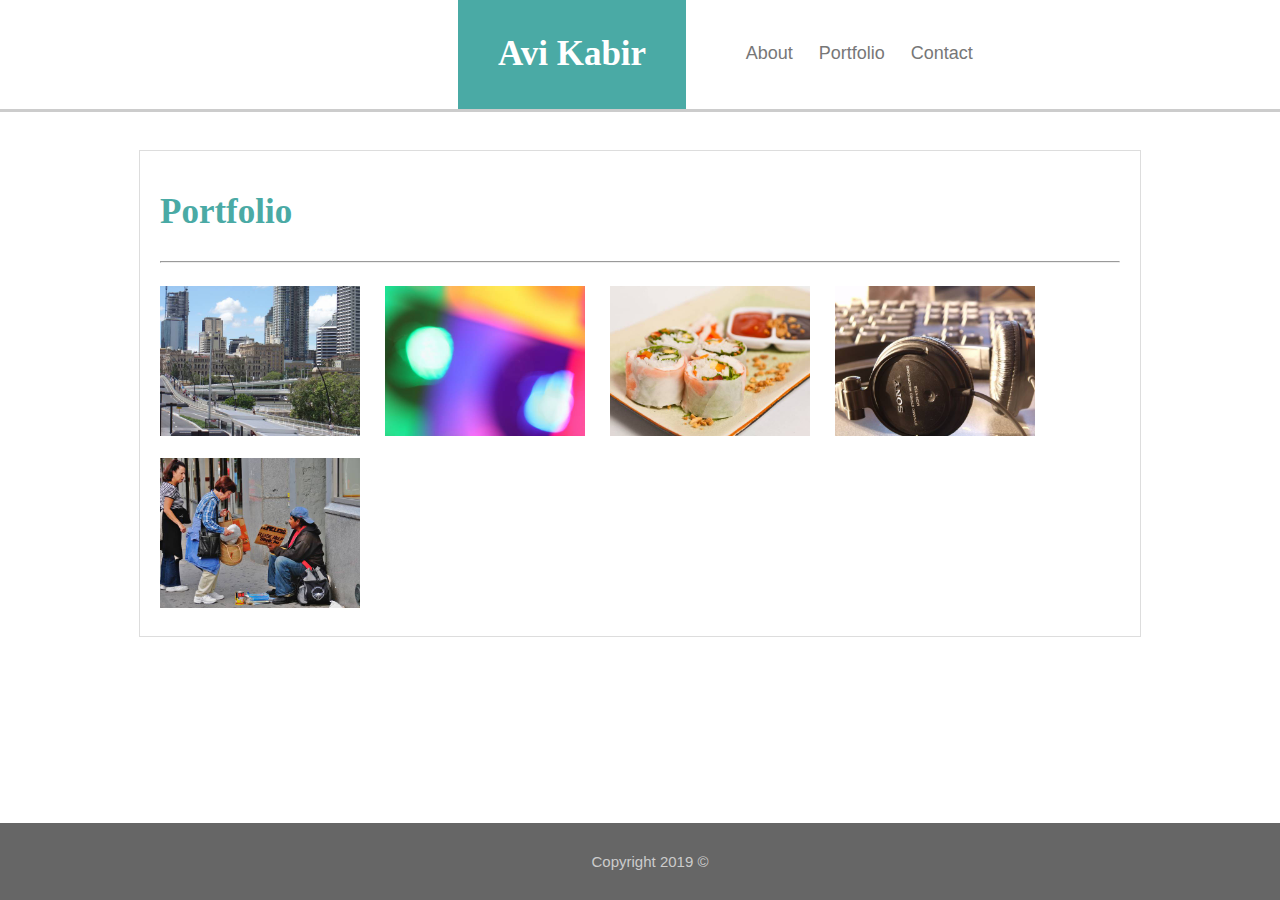
==== portfolio.html @ c9ea36fa "added portfolio html and footer" ====
<!DOCTYPE html>
<html lang="en">
<head>
    <meta charset="UTF-8">
    <meta name="viewport" content="width=device-width, initial-scale=1.0">
    <meta http-equiv="X-UA-Compatible" content="ie=edge">
    <title>Portfolio</title>

    <!-- Link to external CSS -->
    <link rel="stylesheet" href="assets/css/style.css"> 

</head>
<body>
    
<!--header and nav bar-->
<header>
         
        
        
    <div class="navbar">
        
            <!--logo text-->
            <h1 id="logo">Avi Kabir</h1>
            
    <!--nav bar contents-->        
    <nav>
        <ul>
            <li><a href="about.asp">About</a></li>
            <li><a href="portfolio.asp">Portfolio</a></li>
            <li><a href="contact.asp">Contact</a></li>
            
    
        </ul>
    </nav>

    </div>

</header>

<div class="container">

    <section id="portfoliopics">
        
        <br>

        <h1>Portfolio</h1>

        <br>

        <hr>

        

            <img id = "portfolio1" src="assets/images/Placeholder_1.jpg" alt="Portfolio picture 1">
            <img id = "portfolio2" src="assets/images/Placeholder_2.jpg" alt="Portfolio picture 2">
            <img id = "portfolio3" src="assets/images/Placeholder_3.jpg" alt="Portfolio picture 3">
            <img id = "portfolio4" src="assets/images/Placeholder_4.jpg" alt="Portfolio picture 4">
            <img id = "portfolio5" src="assets/images/Placeholder_5.jpg" alt="Portfolio picture 5">

    </section>
</div>


<div class="footercontainer">

    <p>Copyright 2019 ©</p>

</div>

</body>
</html>
---- assets/css/style.css ----
/* BG IMAGE */
  body {
    
    /* space on the header */
    background-image: url(https://raw.githubusercontent.com/AviMKabir/Basic-Portfolio/master/assets/images/background.png);
    margin: 0;
    padding: 0;
    font-family: "Arial", "Helvetica Neue", Helvetica, sans-serif;
    font-size: 18px;
    color: #777777;
    
    /* space between the lines */
    line-height: 150%;

   }


.navbar {

  width: 52%;
  margin: 0 auto;
}

header {

  background-color: rgb(255, 255, 255);
  border-bottom: 3px solid #cccccc;
  
}
  

header ::after{

  content: '';
  display: table;
  clear: both;
  
}


h1 {
  
  margin: 0 auto;
  font-family: "Georgia", Times, "Times New Roman", serif;
  font-size: 35px;
  color: #4aaaa5;
}
 
h2{

  font-family: "Georgia", Times, "Times New Roman", serif;
  font-size: 30px;
  color: #4aaaa5;
}



#logo { 
  position: fixed;
  left: 458px;
  top: 0px;
  color: white;
  background-color: #4aaaa5;
  padding-top: 40px;
  padding-bottom: 42px;
  padding-left: 40px;
  padding-right: 40px;
  
}

nav {

  float: right;
  position: sticky;
  top: 0;
  
  
}

nav ul {
  margin: 0;
  padding: 0;
  list-style: none;
  
  }

  nav li {

    float: left;
    margin-left: 10px;
    padding-top: 40px;
    padding-bottom: 15px;
    
    
  }



  nav li a {

    text-align: center;
    padding: 14px 16px;
    text-decoration: none;
    color: #777777;

  }

  nav li a:hover {
    color: #4aaaa5;
  }

  .container{
    width: 960px;
    margin: 0 auto;
    background-color: #ffffff;
    position: fixed;
    left: 0;
    right: 0;
    top: 150px;
    padding: 20px;
    border-style: solid;
    border: 1px solid #dddddd;
  
  
  }
  
  #main-bio,
  #bio-image
       {
  
      float: left;
  }
  
  #bio-image
    {
  
      margin-right: 20px;
      margin-top: 14px;
      width: 200px;
    
  }

  #portfolio1,
  #portfolio2,
  #portfolio3,
  #portfolio4,
  #portfolio5 
    {

    width: 200px;
    margin-right: 20px;
    margin-top: 14px;
  }


  .footercontainer {

    position: fixed;
    left: 0;
    bottom: 0;
    width: 100%;
    background-color: #666666;
    color: #cccccc;
    font-size: 15px;
    text-align: center;
    padding: 10px;
  }
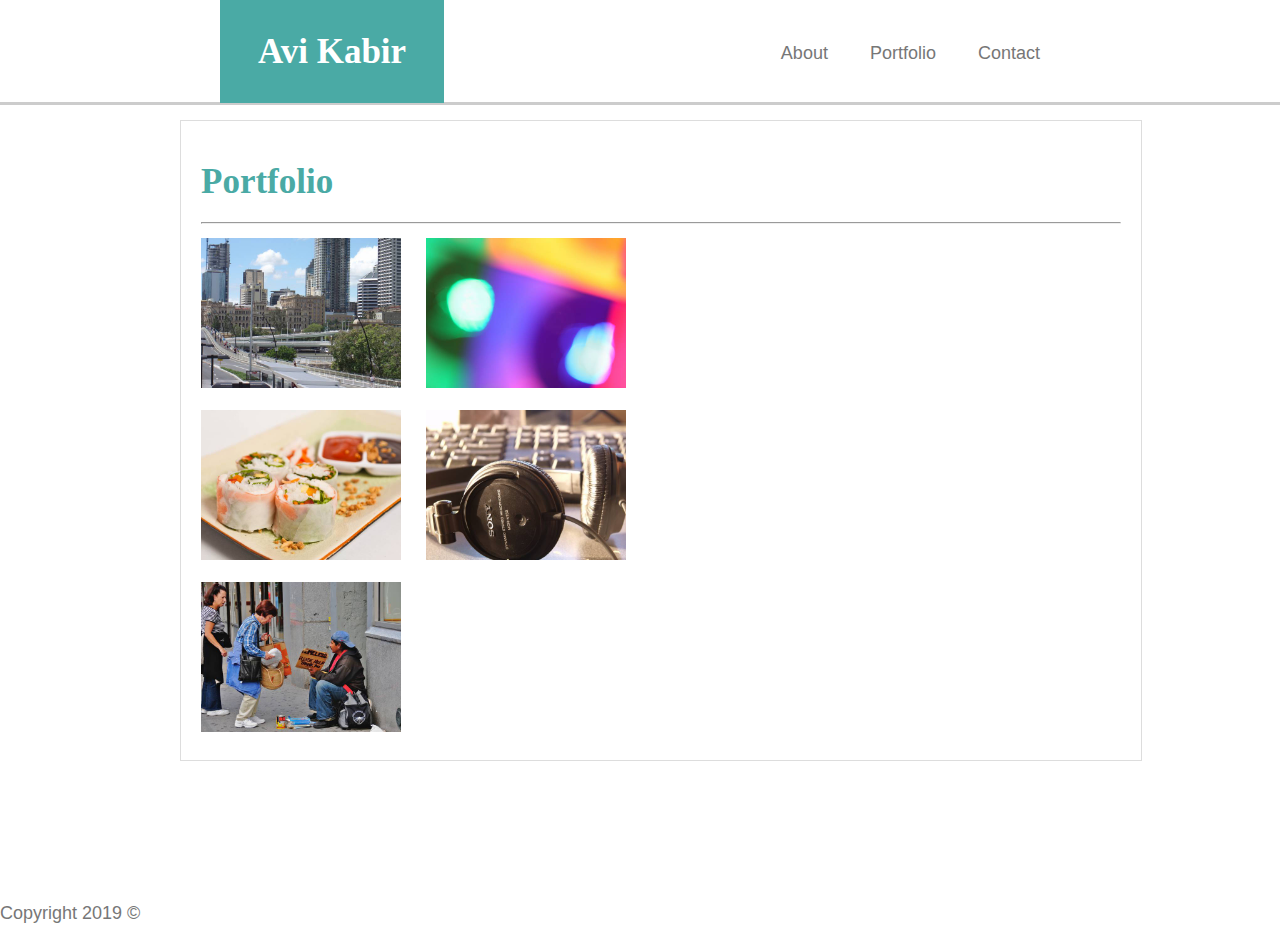
==== commit f28e5f02: "fixed everything on main page" ====
--- a/portfolio.html
+++ b/portfolio.html
@@ -1,17 +1,24 @@
 <!DOCTYPE html>
 <html lang="en">
+
 <head>
+    
     <meta charset="UTF-8">
     <meta name="viewport" content="width=device-width, initial-scale=1.0">
     <meta http-equiv="X-UA-Compatible" content="ie=edge">
+    
     <title>Portfolio</title>
 
     <!-- Link to external CSS -->
     <link rel="stylesheet" href="assets/css/style.css"> 
 
 </head>
+
 <body>
     
+
+     
+
 <!--header and nav bar-->
 <header>
          
@@ -19,11 +26,11 @@
         
     <div class="navbar">
         
-            <!--logo text-->
-            <h1 id="logo">Avi Kabir</h1>
+           
             
     <!--nav bar contents-->        
     <nav>
+        
         <ul>
             <li><a href="about.asp">About</a></li>
             <li><a href="portfolio.asp">Portfolio</a></li>
@@ -37,35 +44,48 @@
 
 </header>
 
+<!--logo text-->
+<h1 id="logo">Avi Kabir</h1>
+
+
+
 <div class="container">
 
-    <section id="portfoliopics">
+    <section id="main-bio">
         
         <br>
 
-        <h1>Portfolio</h1>
+      <h1>Portfolio</h1>
 
-        <br>
+      <br>
 
-        <hr>
+      <hr>
 
-        
+      <img id="portfolio-image" src="assets/images/Placeholder_1.jpg" alt="Portfolio 1">
+      <img id="portfolio-image" src="assets/images/Placeholder_2.jpg" alt="Portfolio 2">
+      <br>
+      <img id="portfolio-image" src="assets/images/Placeholder_3.jpg" alt="Portfolio 3">
+      <img id="portfolio-image" src="assets/images/Placeholder_4.jpg" alt="Portfolio 4">
+      <br>
+      <img id="portfolio-image" src="assets/images/Placeholder_5.jpg" alt="Portfolio 5">
+       
 
-            <img id = "portfolio1" src="assets/images/Placeholder_1.jpg" alt="Portfolio picture 1">
-            <img id = "portfolio2" src="assets/images/Placeholder_2.jpg" alt="Portfolio picture 2">
-            <img id = "portfolio3" src="assets/images/Placeholder_3.jpg" alt="Portfolio picture 3">
-            <img id = "portfolio4" src="assets/images/Placeholder_4.jpg" alt="Portfolio picture 4">
-            <img id = "portfolio5" src="assets/images/Placeholder_5.jpg" alt="Portfolio picture 5">
+                                
+    </section>
 
-    </section>
 </div>
 
-
-<div class="footercontainer">
+<footer>
+    <div>
 
     <p>Copyright 2019 ©</p>
 
-</div>
+    </div>
+</footer>    
+
+
 
 </body>
+
+
 </html>--- a/assets/css/style.css
+++ b/assets/css/style.css
@@ -1,10 +1,21 @@
+*{
 
+  margin: 0;
+  padding: 0;
+}
+
+html {
+
+  height: 100%;
+}
 
 /* BG IMAGE */
   body {
     
     /* space on the header */
     background-image: url(https://raw.githubusercontent.com/AviMKabir/Basic-Portfolio/master/assets/images/background.png);
+
+    height: 100%;
     margin: 0;
     padding: 0;
     font-family: "Arial", "Helvetica Neue", Helvetica, sans-serif;
@@ -14,24 +25,33 @@
     /* space between the lines */
     line-height: 150%;
 
+   
+
+
    }
 
 
 .navbar {
 
-  width: 52%;
+  width: 65%;
   margin: 0 auto;
 }
 
 header {
 
+  
   background-color: rgb(255, 255, 255);
   border-bottom: 3px solid #cccccc;
+  position: fixed;
+  width: 100%;
+  padding-bottom: 20px;
+  
+  
   
 }
   
 
-header ::after{
+header::after{
 
   content: '';
   display: table;
@@ -59,14 +79,12 @@
 
 #logo { 
   position: fixed;
-  left: 458px;
-  top: 0px;
   color: white;
   background-color: #4aaaa5;
-  padding-top: 40px;
-  padding-bottom: 42px;
-  padding-left: 40px;
-  padding-right: 40px;
+  margin-left: 220px;
+  padding: 38px;
+  
+  
   
 }
 
@@ -112,20 +130,28 @@
   }
 
   .container{
-    width: 960px;
+    
+    clear: both;
     margin: 0 auto;
-    background-color: #ffffff;
-    position: fixed;
-    left: 0;
-    right: 0;
-    top: 150px;
-    padding: 20px;
-    border-style: solid;
-    border: 1px solid #dddddd;
-  
+    
+    width: 920px;
+    min-height: 100%;
   
   }
   
+  #main-bio
+   {
+
+    overflow: auto;
+    background-color: white;
+    padding: 20px;
+    margin-top: 120px;
+    margin-bottom: 30px;
+    border: solid 1px #dddddd;
+    width: 920px;
+
+  }
+
   #main-bio,
   #bio-image
        {
@@ -142,28 +168,26 @@
     
   }
 
-  #portfolio1,
-  #portfolio2,
-  #portfolio3,
-  #portfolio4,
-  #portfolio5 
+  #portfolio-image
     {
 
-    width: 200px;
-    margin-right: 20px;
-    margin-top: 14px;
+      margin-right: 20px;
+      margin-top: 14px;
+      width: 200px;
   }
 
+ #footer {
 
-  .footercontainer {
-
-    position: fixed;
-    left: 0;
-    bottom: 0;
-    width: 100%;
-    background-color: #666666;
-    color: #cccccc;
-    font-size: 15px;
-    text-align: center;
-    padding: 10px;
-  }+  background-color: #666666;
+  color: #cccccc;
+  position: sticky;
+  height: 20px;
+  margin-top: -20px;
+  clear: both;
+  text-align: center;
+  bottom: 0px;
+  padding-top: 20px;
+  padding-bottom: 8px;
+  font-size: 10px;
+  border-top: 5px solid #4aaaa5;
+ }
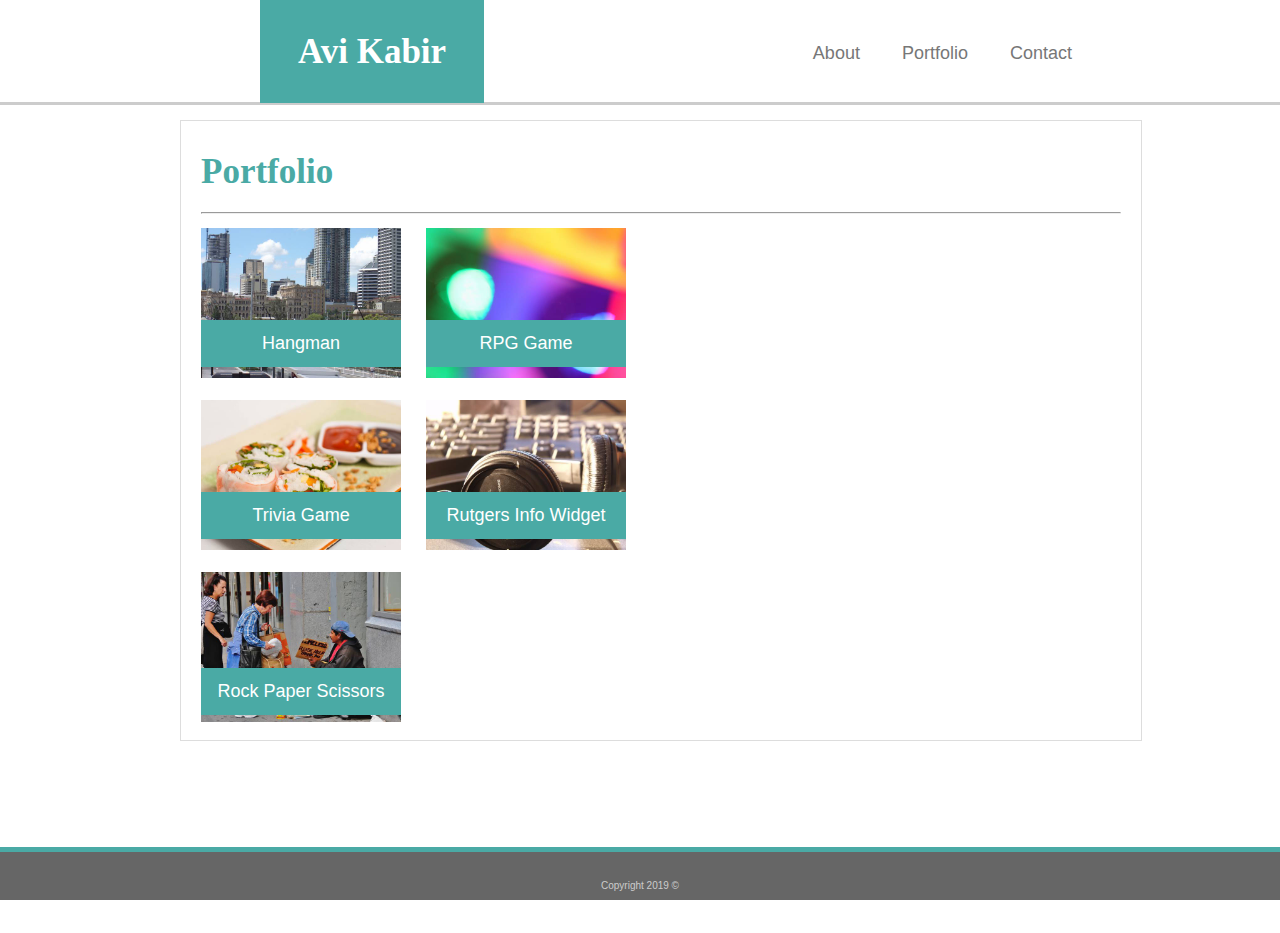
==== commit 1244dbf7: "fixed portfolio page" ====
--- a/portfolio.html
+++ b/portfolio.html
@@ -61,28 +61,47 @@
 
       <hr>
 
-      <img id="portfolio-image" src="assets/images/Placeholder_1.jpg" alt="Portfolio 1">
+    <div class="portfolio-1">
+        <img id="portfolio-image" src="assets/images/Placeholder_1.jpg" alt="Portfolio 1">
+        <div class="portfolio-1-text">Hangman</div>
+    </div> 
+
+    <div class="portfolio-2">
       <img id="portfolio-image" src="assets/images/Placeholder_2.jpg" alt="Portfolio 2">
+      <div class="portfolio-2-text">RPG Game</div>
+    </div>
+
       <br>
+
+    <div class="portfolio-3">  
       <img id="portfolio-image" src="assets/images/Placeholder_3.jpg" alt="Portfolio 3">
+      <div class="portfolio-3-text">Trivia Game</div>
+    </div>
+
+    <div class="portfolio-4"> 
       <img id="portfolio-image" src="assets/images/Placeholder_4.jpg" alt="Portfolio 4">
+      <div class="portfolio-4-text">Rutgers Info Widget</div>
+    </div>  
+
       <br>
+
+    <div class="portfolio-5">  
       <img id="portfolio-image" src="assets/images/Placeholder_5.jpg" alt="Portfolio 5">
-       
+      <div class="portfolio-5-text">Rock Paper Scissors</div>
+    </div> 
 
                                 
     </section>
 
 </div>
 
-<footer>
-    <div>
-
-    <p>Copyright 2019 ©</p>
-
-    </div>
-</footer>    
-
+<footer id="footer">
+        <div>
+    
+        <p>Copyright 2019 ©</p>
+    
+        </div>
+ </footer>  
 
 
 </body>
--- a/assets/css/style.css
+++ b/assets/css/style.css
@@ -33,8 +33,9 @@
 
 .navbar {
 
-  width: 65%;
+  width: 70%;
   margin: 0 auto;
+  z-index: 100;
 }
 
 header {
@@ -45,6 +46,7 @@
   position: fixed;
   width: 100%;
   padding-bottom: 20px;
+  z-index: 100;
   
   
   
@@ -81,8 +83,9 @@
   position: fixed;
   color: white;
   background-color: #4aaaa5;
-  margin-left: 220px;
+  margin-left: 260px;
   padding: 38px;
+  z-index: 100;
   
   
   
@@ -144,9 +147,9 @@
 
     overflow: auto;
     background-color: white;
-    padding: 20px;
+    padding: 10px 20px;
     margin-top: 120px;
-    margin-bottom: 30px;
+    margin-bottom: 15px;
     border: solid 1px #dddddd;
     width: 920px;
 
@@ -175,6 +178,94 @@
       margin-top: 14px;
       width: 200px;
   }
+
+  #my-bio {
+
+    margin-top: 10px;
+  }
+
+
+  .portfolio-1,
+  .portfolio-2 {
+
+    position: relative;
+    display: inline;
+    
+    
+  }
+
+  .portfolio-1-text
+   {
+
+  position: absolute;
+  bottom: 15px;
+  left: 0px;
+  color: white;
+  background-color: #4aaaa5;
+  padding: 10px 61px;
+   }
+
+  .portfolio-2-text {
+
+    position: absolute;
+    bottom: 15px;
+    left: 0px;
+    color: white;
+    background-color: #4aaaa5;
+    padding: 10px 53.5px;
+    
+  }
+
+  .portfolio-3,
+  .portfolio-4 {
+
+    
+    position: relative;
+    display: inline;
+    
+  }
+
+  .portfolio-3-text {
+    
+    clear: both;
+    position: absolute;
+    bottom: 15px;
+    left: 0px;
+    color: white;
+    background-color: #4aaaa5;
+    padding: 10px 51.5px;
+  }
+
+  .portfolio-4-text {
+    
+    clear: both;
+    position: absolute;
+    bottom: 15px;
+    left: 0px;
+    color: white;
+    background-color: #4aaaa5;
+    padding: 10px 20.5px;
+  }
+
+  .portfolio-5 {
+
+    
+    position: relative;
+    
+    
+  }
+  .portfolio-5-text {
+    
+    clear: both;
+    position: absolute;
+    bottom: 15px;
+    left: 0px;
+    color: white;
+    background-color: #4aaaa5;
+    padding: 10px 16.5px;
+  }
+
+
 
  #footer {
 
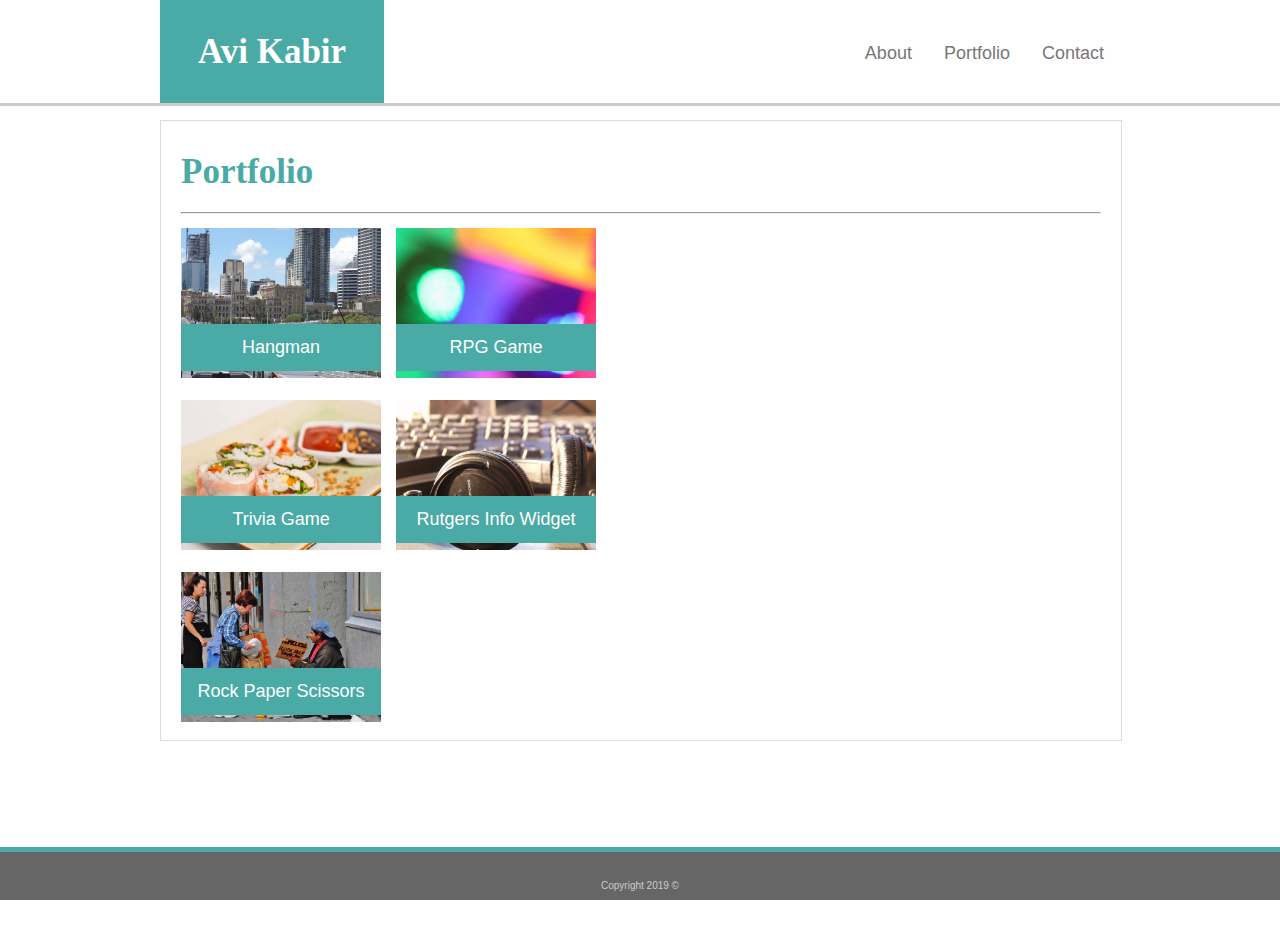
==== commit 4379ee5a: "put everything between 960 px" ====
--- a/portfolio.html
+++ b/portfolio.html
@@ -19,33 +19,34 @@
 
      
 
-<!--header and nav bar-->
-<header>
+ <!--header and nav bar-->
+ <header>
          
         
         
-    <div class="navbar">
+        <div class="navbar">
+            
+                
+                
+        <!--nav bar contents-->        
+        <nav>
+            <ul>
+                <li><a href="about.asp">About</a></li>
+                <li><a href="portfolio.asp">Portfolio</a></li>
+                <li><a href="contact.asp">Contact</a></li>
+                
         
-           
-            
-    <!--nav bar contents-->        
-    <nav>
-        
-        <ul>
-            <li><a href="about.asp">About</a></li>
-            <li><a href="portfolio.asp">Portfolio</a></li>
-            <li><a href="contact.asp">Contact</a></li>
-            
-    
-        </ul>
-    </nav>
+            </ul>
+        </nav>
 
-    </div>
+        <!--logo text-->
+            <h1 class="logo">Avi Kabir</h1>
 
-</header>
+        </div>
 
-<!--logo text-->
-<h1 id="logo">Avi Kabir</h1>
+    </header>
+
+
 
 
 
--- a/assets/css/style.css
+++ b/assets/css/style.css
@@ -33,11 +33,25 @@
 
 .navbar {
 
-  width: 70%;
+   
   margin: 0 auto;
   z-index: 100;
-}
-
+  width: 960px;
+}
+
+
+.logo { 
+  
+  float: left;
+  color: white;
+  background-color: #4aaaa5;
+  
+  padding: 38px;
+  z-index: 101;
+  
+  
+  
+}
 header {
 
   
@@ -45,7 +59,7 @@
   border-bottom: 3px solid #cccccc;
   position: fixed;
   width: 100%;
-  padding-bottom: 20px;
+  
   z-index: 100;
   
   
@@ -79,23 +93,17 @@
 
 
 
-#logo { 
-  position: fixed;
-  color: white;
-  background-color: #4aaaa5;
-  margin-left: 260px;
-  padding: 38px;
-  z-index: 100;
-  
-  
-  
-}
+
+
+
+
 
 nav {
 
   float: right;
   position: sticky;
   top: 0;
+  
   
   
 }
@@ -107,12 +115,11 @@
   
   }
 
-  nav li {
+nav li {
 
     float: left;
-    margin-left: 10px;
     padding-top: 40px;
-    padding-bottom: 15px;
+    
     
     
   }
@@ -132,13 +139,16 @@
     color: #4aaaa5;
   }
 
+  
+
   .container{
     
     clear: both;
     margin: 0 auto;
     
-    width: 920px;
+    width: 960px;
     min-height: 100%;
+    
   
   }
   
@@ -151,7 +161,9 @@
     margin-top: 120px;
     margin-bottom: 15px;
     border: solid 1px #dddddd;
-    width: 920px;
+    min-width: 920px;
+    
+    
 
   }
 
@@ -174,7 +186,7 @@
   #portfolio-image
     {
 
-      margin-right: 20px;
+      margin-right: 10px;
       margin-top: 14px;
       width: 200px;
   }
@@ -189,7 +201,7 @@
   .portfolio-2 {
 
     position: relative;
-    display: inline;
+    display: inline-table;
     
     
   }
@@ -221,7 +233,7 @@
 
     
     position: relative;
-    display: inline;
+    display: inline-table;
     
   }
 
@@ -251,6 +263,7 @@
 
     
     position: relative;
+    display: inline-table;
     
     
   }
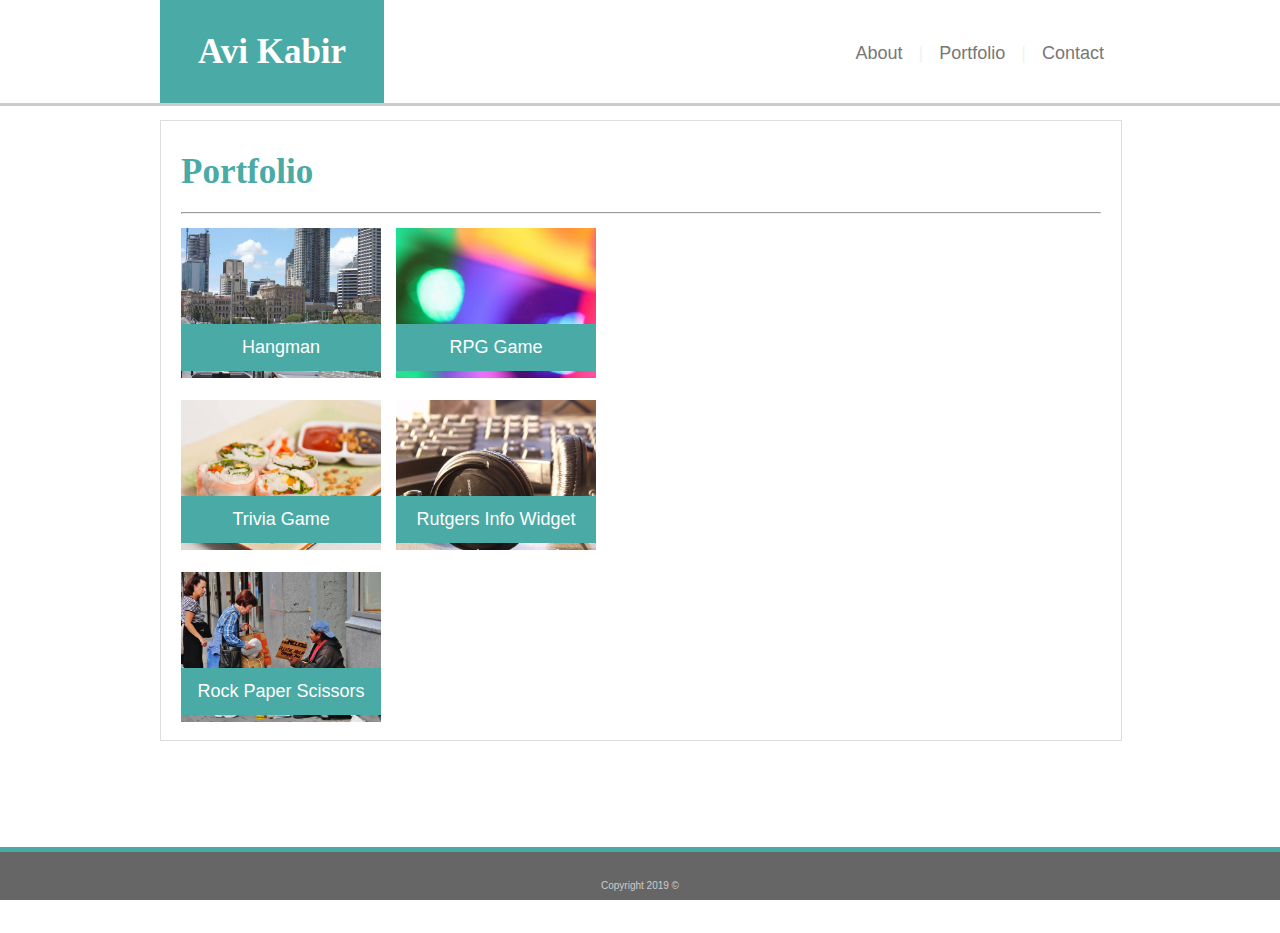
==== commit ea4a79f1: "changed folder linked pages and finished everything else" ====
--- a/portfolio.html
+++ b/portfolio.html
@@ -31,9 +31,16 @@
         <!--nav bar contents-->        
         <nav>
             <ul>
-                <li><a href="about.asp">About</a></li>
-                <li><a href="portfolio.asp">Portfolio</a></li>
-                <li><a href="contact.asp">Contact</a></li>
+                
+                <li><a href="index.html">About </a></li> 
+
+                <li style="color: #f1f1f1">  | </li>
+
+                <li><a href="portfolio.html">Portfolio </a></li> 
+
+                <li style="color: #f1f1f1">  | </li>
+
+                <li><a href="contact.html">Contact</a></li>
                 
         
             </ul>
--- a/assets/css/style.css
+++ b/assets/css/style.css
@@ -162,10 +162,34 @@
     margin-bottom: 15px;
     border: solid 1px #dddddd;
     min-width: 920px;
-    
-    
-
-  }
+    position: relative;
+    
+
+  }
+
+  input[type=text], select, textarea {
+    width: 100%; /* Full width */
+    box-sizing: border-box; /* Make sure that padding and width stays in place */
+    margin-top: 3px; /* Add a top margin */
+    margin-bottom: 5px; /* Bottom margin */
+    resize: vertical /* Allow the user to vertically resize the textarea (not horizontally) */
+    
+  }
+
+  
+
+
+  input[type=submit] {
+    background-color: #4aaaa5;
+    color: white;
+    padding: 12px 20px;
+    cursor: pointer;
+  }
+
+  input[type=submit]:hover {
+    background-color: #75c5c1;
+  }
+
 
   #main-bio,
   #bio-image
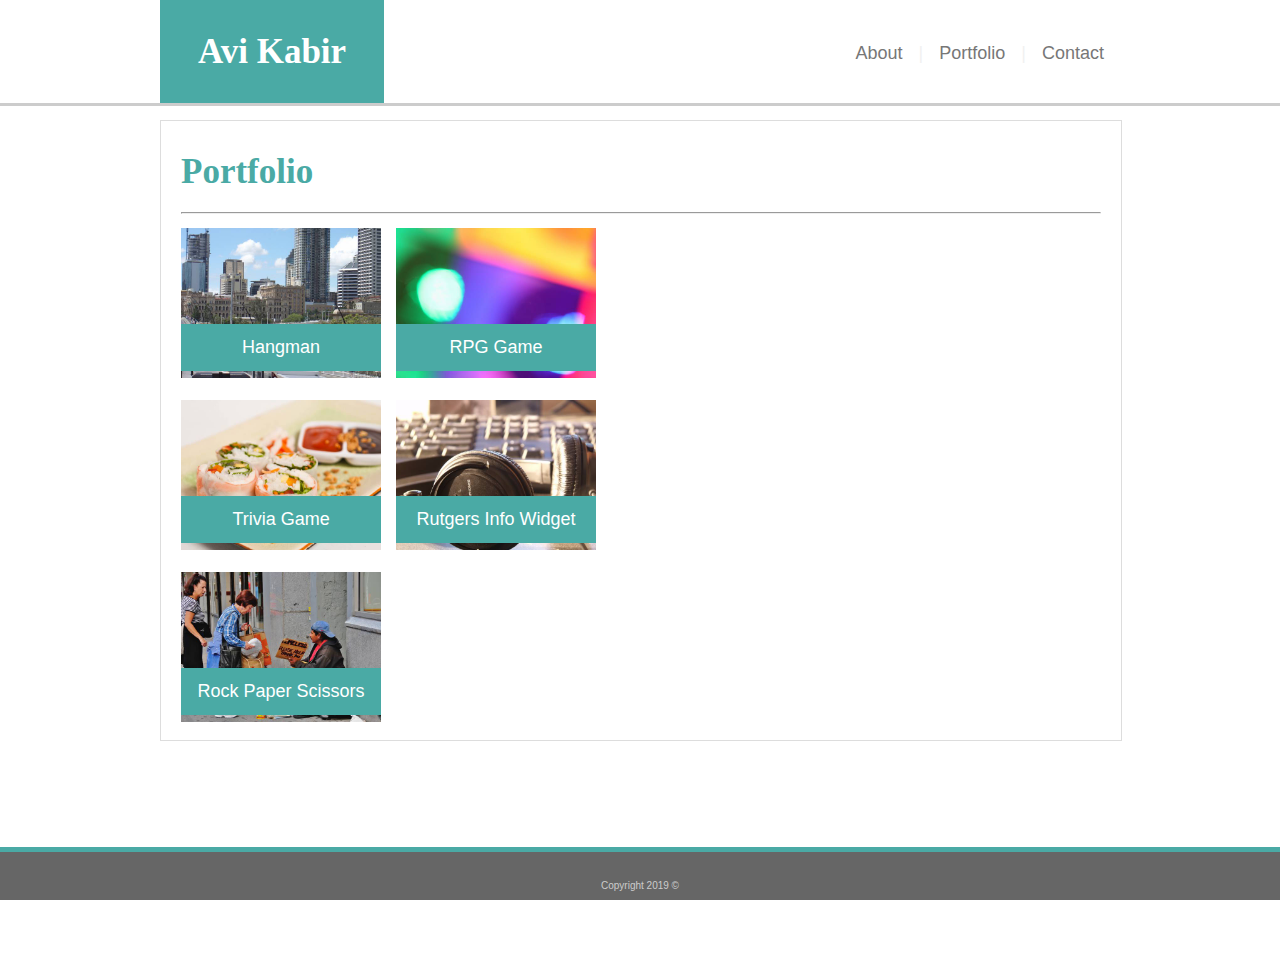
==== commit 3eb7a7d4: "finished everything" ====
--- a/portfolio.html
+++ b/portfolio.html
@@ -69,6 +69,9 @@
 
       <hr>
 
+      <!-- making each picture and text a div so I can edit in CSS easier -->
+      
+      
     <div class="portfolio-1">
         <img id="portfolio-image" src="assets/images/Placeholder_1.jpg" alt="Portfolio 1">
         <div class="portfolio-1-text">Hangman</div>
--- a/assets/css/style.css
+++ b/assets/css/style.css
@@ -1,3 +1,5 @@
+
+/* So there isn't any space when you scroll down */
 *{
 
   margin: 0;
@@ -13,8 +15,10 @@
   body {
     
     /* space on the header */
-    background-image: url(https://raw.githubusercontent.com/AviMKabir/Basic-Portfolio/master/assets/images/background.png);
-
+    /* below was the public image version but I made a local one too */
+    /* background-image: url(https://raw.githubusercontent.com/AviMKabir/Basic-Portfolio/master/assets/images/background.png); */
+
+    background-image: url("../images/Background.png");
     height: 100%;
     margin: 0;
     padding: 0;
@@ -30,10 +34,25 @@
 
    }
 
+   h1 {
+  
+    margin: 0 auto;
+    font-family: "Georgia", Times, "Times New Roman", serif;
+    font-size: 35px;
+    color: #4aaaa5;
+  }
+   
+  h2{
+  
+    font-family: "Georgia", Times, "Times New Roman", serif;
+    font-size: 30px;
+    color: #4aaaa5;
+  }
+
 
 .navbar {
 
-   
+   /* inside of the header making sure the z-index is high so it covers everything  */
   margin: 0 auto;
   z-index: 100;
   width: 960px;
@@ -42,61 +61,20 @@
 
 .logo { 
   
+
+  /* I stuck this inside the navbar div so I can float it left */
+
   float: left;
   color: white;
   background-color: #4aaaa5;
-  
   padding: 38px;
   z-index: 101;
   
   
   
 }
-header {
-
-  
-  background-color: rgb(255, 255, 255);
-  border-bottom: 3px solid #cccccc;
-  position: fixed;
-  width: 100%;
-  
-  z-index: 100;
-  
-  
-  
-}
-  
-
-header::after{
-
-  content: '';
-  display: table;
-  clear: both;
-  
-}
-
-
-h1 {
-  
-  margin: 0 auto;
-  font-family: "Georgia", Times, "Times New Roman", serif;
-  font-size: 35px;
-  color: #4aaaa5;
-}
- 
-h2{
-
-  font-family: "Georgia", Times, "Times New Roman", serif;
-  font-size: 30px;
-  color: #4aaaa5;
-}
-
-
-
-
-
-
-
+
+/* stuff for the nav list */
 
 nav {
 
@@ -139,6 +117,28 @@
     color: #4aaaa5;
   }
 
+  header {
+
+  
+    background-color: rgb(255, 255, 255);
+    border-bottom: 3px solid #cccccc;
+    position: fixed;
+    width: 100%;
+    
+    z-index: 100;
+    
+    
+    
+  }
+    
+  /* clearing the content so the header shows up */
+  header::after{
+  
+    content: '';
+    display: table;
+    clear: both;
+    
+  }
   
 
   .container{
@@ -155,7 +155,7 @@
   #main-bio
    {
 
-    overflow: auto;
+    
     background-color: white;
     padding: 10px 20px;
     margin-top: 120px;
@@ -167,30 +167,11 @@
 
   }
 
-  input[type=text], select, textarea {
-    width: 100%; /* Full width */
-    box-sizing: border-box; /* Make sure that padding and width stays in place */
-    margin-top: 3px; /* Add a top margin */
-    margin-bottom: 5px; /* Bottom margin */
-    resize: vertical /* Allow the user to vertically resize the textarea (not horizontally) */
-    
-  }
-
-  
-
-
-  input[type=submit] {
-    background-color: #4aaaa5;
-    color: white;
-    padding: 12px 20px;
-    cursor: pointer;
-  }
-
-  input[type=submit]:hover {
-    background-color: #75c5c1;
-  }
-
-
+  
+
+
+
+  /* floating these so they go next to each other and don't take up a line of space */
   #main-bio,
   #bio-image
        {
@@ -207,20 +188,27 @@
     
   }
 
+
+
+  .my-bio {
+
+    margin-top: 10px;
+  }
+
+
+  /* the portfolio page */
+  
   #portfolio-image
-    {
-
-      margin-right: 10px;
-      margin-top: 14px;
-      width: 200px;
-  }
-
-  #my-bio {
-
-    margin-top: 10px;
-  }
-
-
+  {
+
+    margin-right: 10px;
+    margin-top: 14px;
+    width: 200px;
+}
+
+
+  /* pairing the portfolio pictures so they are inline  */
+  /* I am trying to make a carbon copy of the homework images I know how to make a table too I swear */
   .portfolio-1,
   .portfolio-2 {
 
@@ -303,15 +291,43 @@
   }
 
 
+  /* this is the contact page */
+
+  input[type=text], select, textarea {
+    width: 100%; /* Full width */
+    box-sizing: border-box; /* Make sure that padding and width stays in place */
+    margin-top: 3px; /* Add a top margin */
+    margin-bottom: 5px; /* Bottom margin */
+    resize: vertical /* Allow the user to vertically resize the textarea (not horizontally) */
+    
+  }
+
+  
+
+
+  input[type=submit] {
+    background-color: #4aaaa5;
+    color: white;
+    padding: 12px 20px;
+    cursor: pointer;
+  }
+
+  input[type=submit]:hover {
+    background-color: #75c5c1;
+  }
+
+
+  /* this is the footer */
+
 
  #footer {
 
+  clear: both;
   background-color: #666666;
   color: #cccccc;
   position: sticky;
   height: 20px;
-  margin-top: -20px;
-  clear: both;
+  
   text-align: center;
   bottom: 0px;
   padding-top: 20px;
